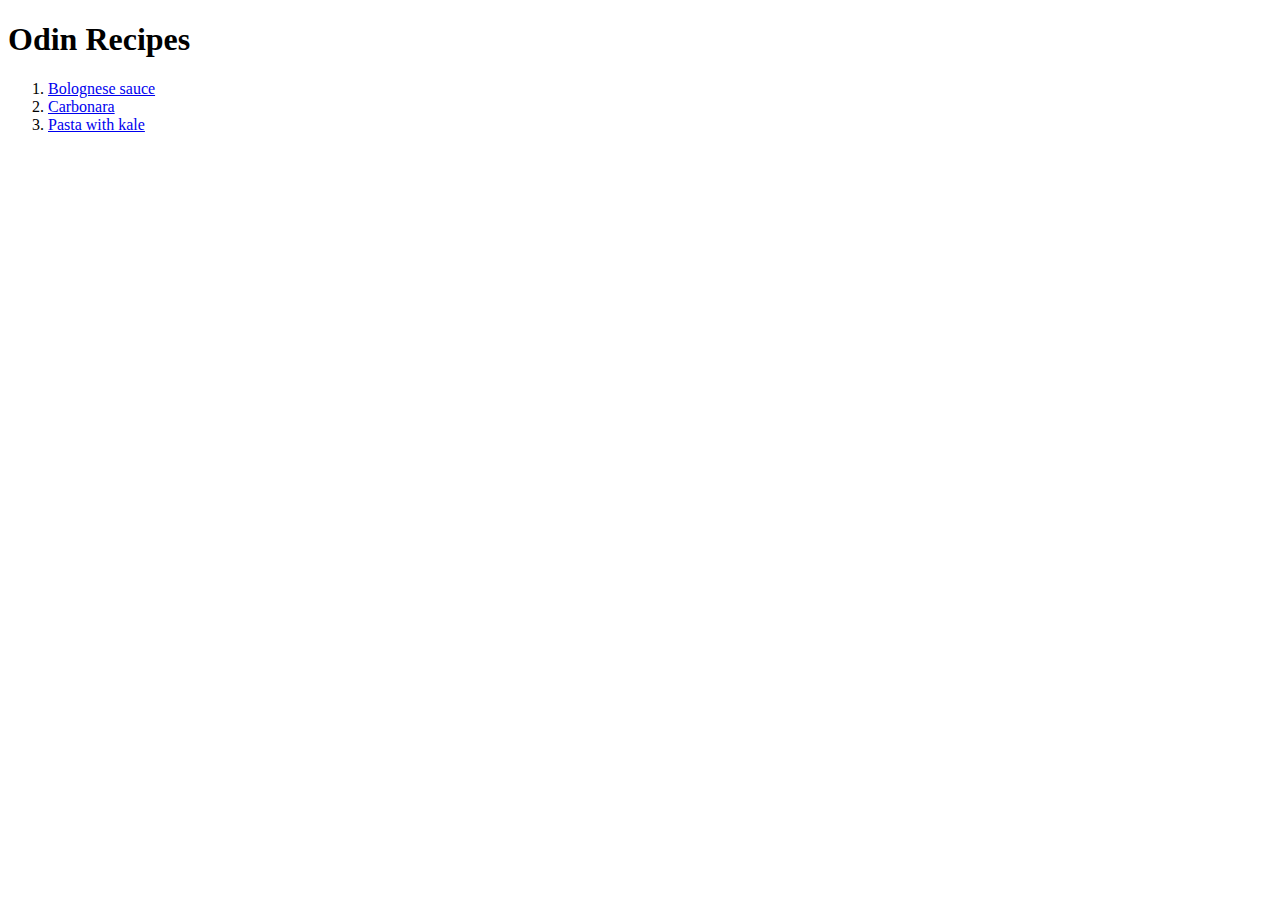
==== index.html @ 9510d9f7 "Added an index page and three recipe pages with content" ====
<!DOCTYPE html>
<html lang="en">
    <head>
        <meta charset="UTF-8">
        <title>Collection of a couple recipes I decided to share with Odin Community</title>
    </head>

    <body>
        <h1>Odin Recipes</h1>
        <ol>
            <li><a href="recipes/bolognese.html">Bolognese sauce</a></li>
            <li><a href="recipes/carbonara.html">Carbonara</a></li>
            <li><a href="recipes/kalepasta.html">Pasta with kale</a></li>
        </ol>
        
    </body>
</html>
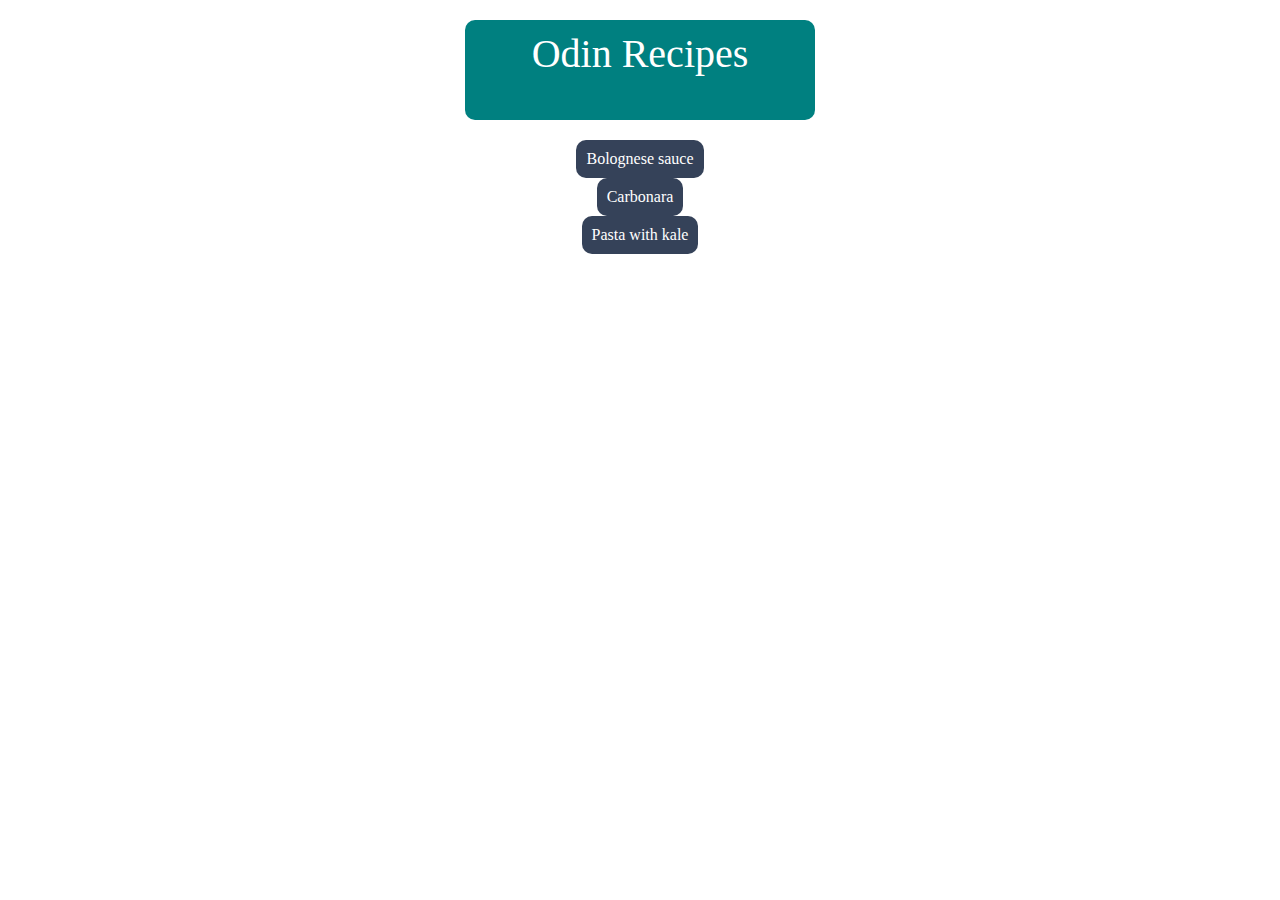
==== commit 73842c6f: "Developed some css with buttons on main page" ====
--- a/index.html
+++ b/index.html
@@ -3,15 +3,14 @@
     <head>
         <meta charset="UTF-8">
         <title>Collection of a couple recipes I decided to share with Odin Community</title>
+        <link rel="stylesheet" href="styles.css">
     </head>
 
     <body>
-        <h1>Odin Recipes</h1>
-        <ol>
-            <li><a href="recipes/bolognese.html">Bolognese sauce</a></li>
-            <li><a href="recipes/carbonara.html">Carbonara</a></li>
-            <li><a href="recipes/kalepasta.html">Pasta with kale</a></li>
+        <div>Odin Recipes</div>
         </ol>
-        
+        <a href="recipes/bolognese.html" class="button">Bolognese sauce</a>
+        <a href="recipes/carbonara.html" class="button">Carbonara</a>
+        <a href="recipes/kalepasta.html" class="button">Pasta with kale</a>
     </body>
 </html>--- a/styles.css
+++ b/styles.css
@@ -0,0 +1,27 @@
+div {
+    font-size: 40px;
+    color:white;
+    background-color: teal;
+    padding: 10px;
+    box-sizing: border-box;
+    width: 350px;
+    height: 100px;
+    margin:20px auto;
+    text-align: center;
+    border-radius: 10px;
+    vertical-align: middle;
+}
+
+a.button {
+    appearance: button;
+
+    text-decoration: none;
+    color: white;
+    background-color: #354259;
+    display:block;
+    margin-inline: auto;
+    width:max-content;
+    padding: 10px;
+    border-radius: 10px;
+
+}